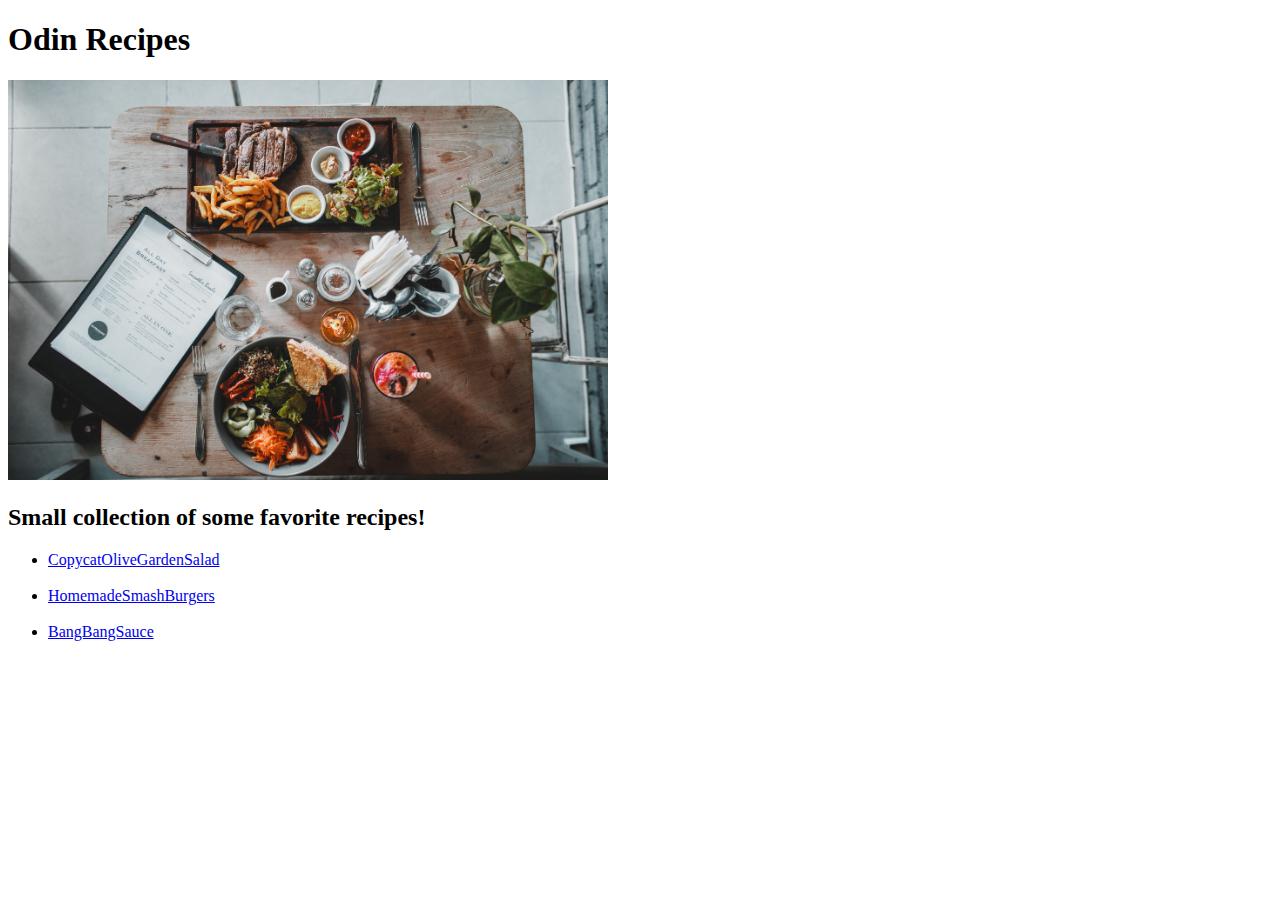
==== index.html @ 02b774d8 "index.html" ====
<!DOCTYPE html>
<html lang="en">
    <head>
        <meta charset="UTF-8">
        <meta name="viewport" content="width=device-width, initial-scale=1.0">
        <title>odin recipes</title>
    </head>
    <body>
        <h1>Odin Recipes</h1>
        <!-- Add banner image -->
        <img src="./banner img.jpg" style="width: 600px;height:400px;">
        <h2>Small collection of some favorite recipes!</h2>
        <!--Add links of various pages of the website  -->
        <ul>
            <li><a href="./recipes/CopycatOliveGardenSalad.html" target="_blank" rel="noopener noreferrer ">CopycatOliveGardenSalad</a></li><br>
            <li><a href="./recipes/HomemadeSmashBurgers.html" target="_blank" rel="noopener noreferrer">HomemadeSmashBurgers</a></li><br>
            <li><a href="./recipes/BangBangSauce.html" target="_blank" rel="noopener noreferrer">BangBangSauce</a></li><br>
        </ul>
    </body>

</html>
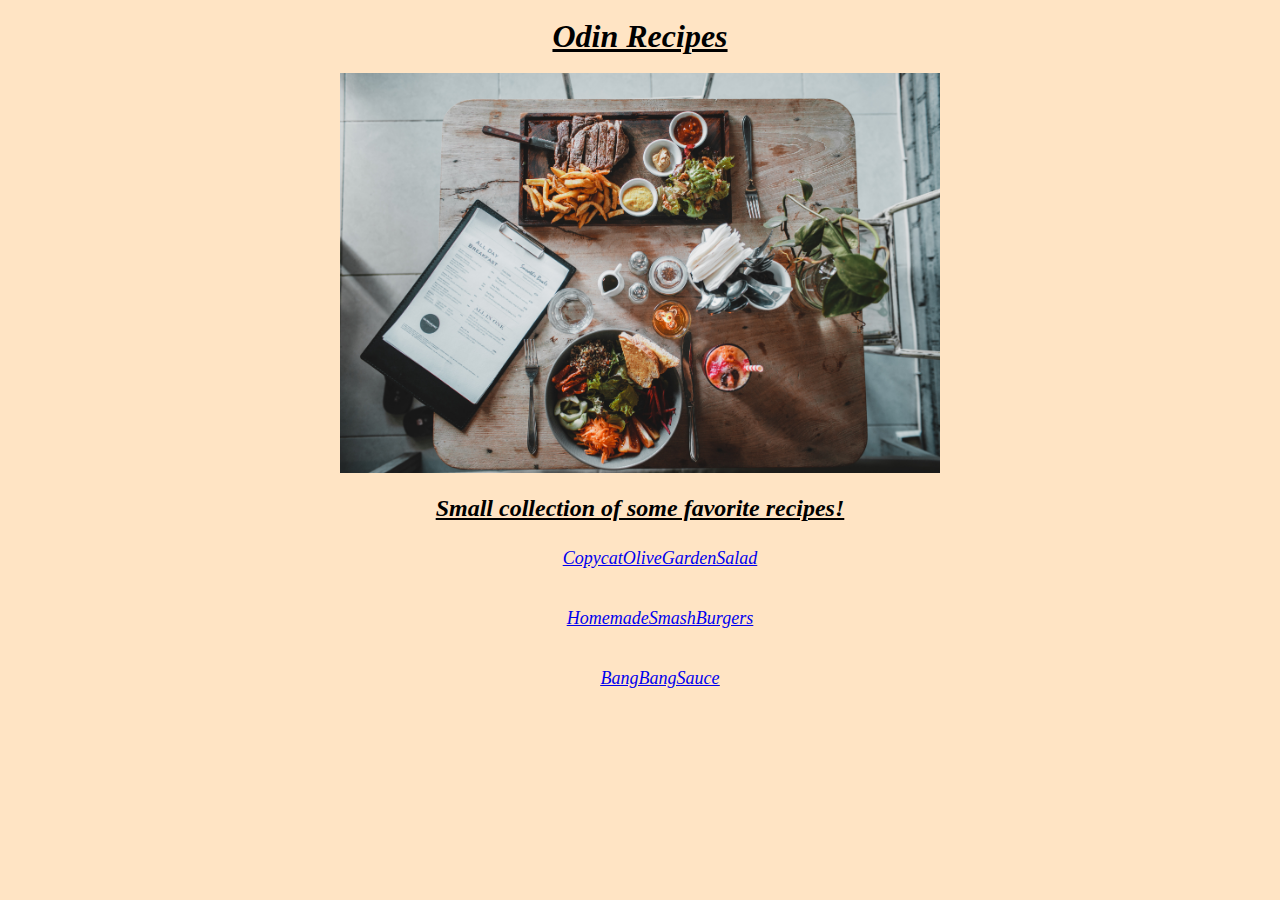
==== commit 44dd9df2: "add new css files" ====
--- a/index.html
+++ b/index.html
@@ -4,6 +4,10 @@
         <meta charset="UTF-8">
         <meta name="viewport" content="width=device-width, initial-scale=1.0">
         <title>odin recipes</title>
+        <link rel="stylesheet" href="mainstyle.css">
+        <link rel="stylesheet" href="./recipes/bangsauce.css">
+        <link rel="stylesheet" href="./recipes/copycat.css">
+        <link rel="stylesheet" href="./recipes/smashburger.css">
     </head>
     <body>
         <h1>Odin Recipes</h1>
--- a/mainstyle.css
+++ b/mainstyle.css
@@ -0,0 +1,32 @@
+body {
+    background-color: bisque;
+}
+
+img {
+    display: block;
+    margin-left: auto;
+    margin-right: auto;
+    width: 50%;
+}
+
+
+h1, h2, ul {
+    font-family: 'Times New Roman', Times, serif;
+    font-style: italic;
+    text-align: center;
+    text-decoration:underline;
+    list-style-type: none;
+}
+
+ul {
+    font-size: large;
+    
+}
+
+a:visited {
+    color: green;
+}
+
+* {
+    line-height: 30px;
+}
--- a/recipes/bangsauce.css
+++ b/recipes/bangsauce.css
@@ -0,0 +1,36 @@
+/* styles for Bang bang sauce recipe */
+body {
+    background-color:bisque;
+}
+
+img {
+    display: block;
+    width: 50%;
+    height: 50%;
+    margin-left: auto;
+    margin-right: auto;
+}
+
+.heading {
+    font-family: 'Times New Roman', Times, serif;
+    font-style: italic;
+    text-align: center;
+    text-decoration: underline;
+ }
+
+ .info {
+    text-align: center;
+ }
+
+.ingredients {
+    text-align: center;
+
+}
+ 
+ul {
+    list-style-type: none;
+}
+
+* {
+    line-height: 30px;
+}--- a/recipes/copycat.css
+++ b/recipes/copycat.css
@@ -0,0 +1,31 @@
+body {
+    background-color: bisque;
+}
+
+.heading {
+    font-family: 'Times New Roman', Times, serif;
+    font-style: italic;
+    text-align: center;
+    text-decoration: underline;
+}
+
+img {
+    display: block;
+    margin-left: auto;
+    margin-right: auto;
+    width: 50%;
+    height: 50%;
+}
+
+.centre {
+    text-align: center;
+
+}
+
+ul,ol {
+    list-style-type: none;
+}
+
+* {
+    line-height: 30px;
+}--- a/recipes/smashburger.css
+++ b/recipes/smashburger.css
@@ -0,0 +1,31 @@
+body {
+    background-color: bisque;
+}
+
+img {
+    display: block;
+    width: 50%;
+    margin-left: auto;
+    margin-right: auto;
+
+}
+
+.heading {
+    font-family: 'Times New Roman', Times, serif;
+    font-style: italic;
+    text-align: center;
+    text-decoration: underline;
+}
+
+.centre {
+    text-align: center;
+}
+
+ul {
+    list-style-type: none;
+    text-align: center;
+}
+
+* {
+    line-height: 30px;
+}